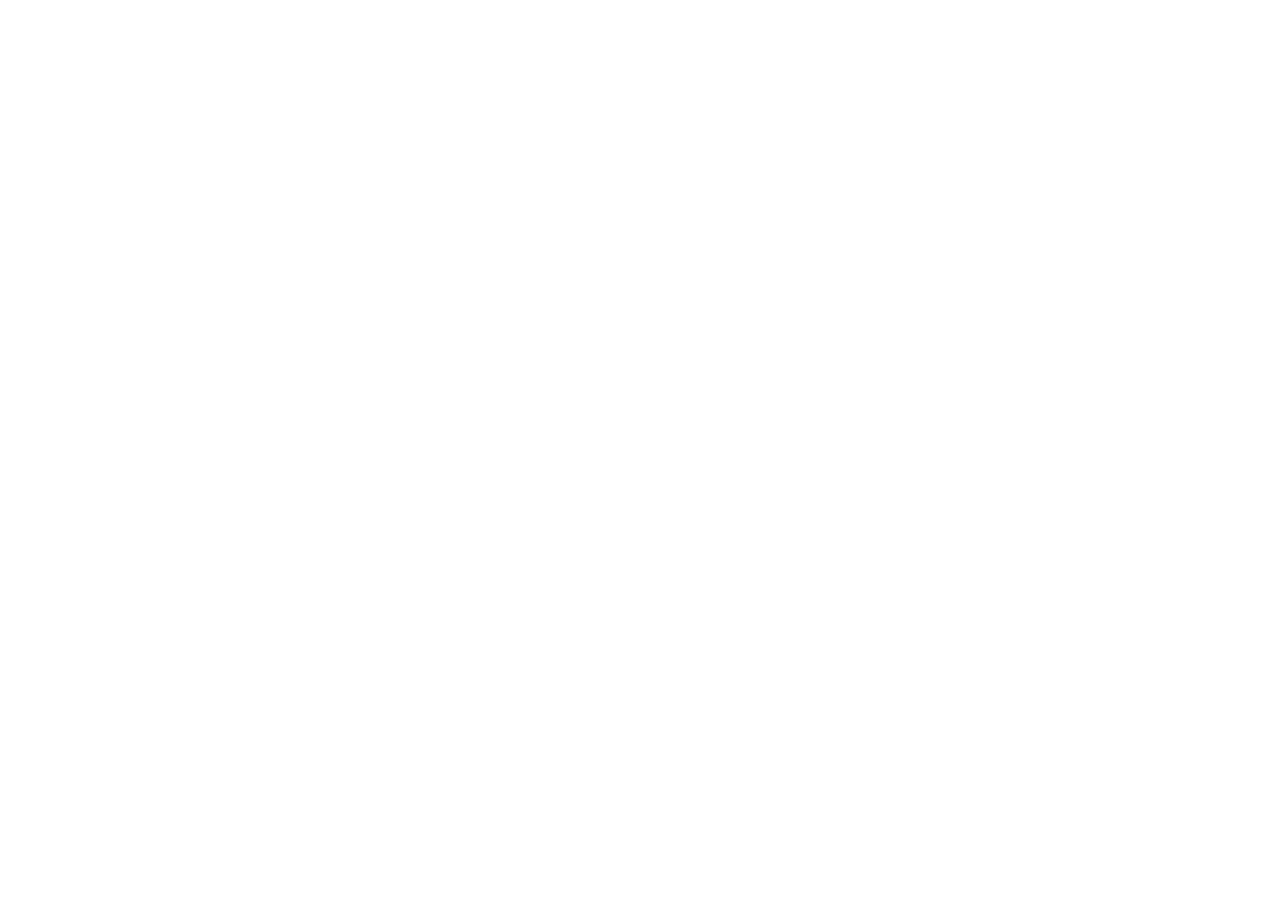
==== modules/template.html @ 3244fbb5 "First commit" ====
<!DOCTYPE html>
<html lang="es"> 
  <head>
    <title>NewProject</title>
    <meta charset="utf-8">
    <meta name="viewport" content="width=device-width, initial-scale:1">
    <meta name="description" content="NewProject">
    <link rel="stylesheet" href="styles.css">
    <link rel="stylesheet" href="mobile.css" media="screen and (max-width:480px)">
  </head>
  <body>
  </body>
</html>
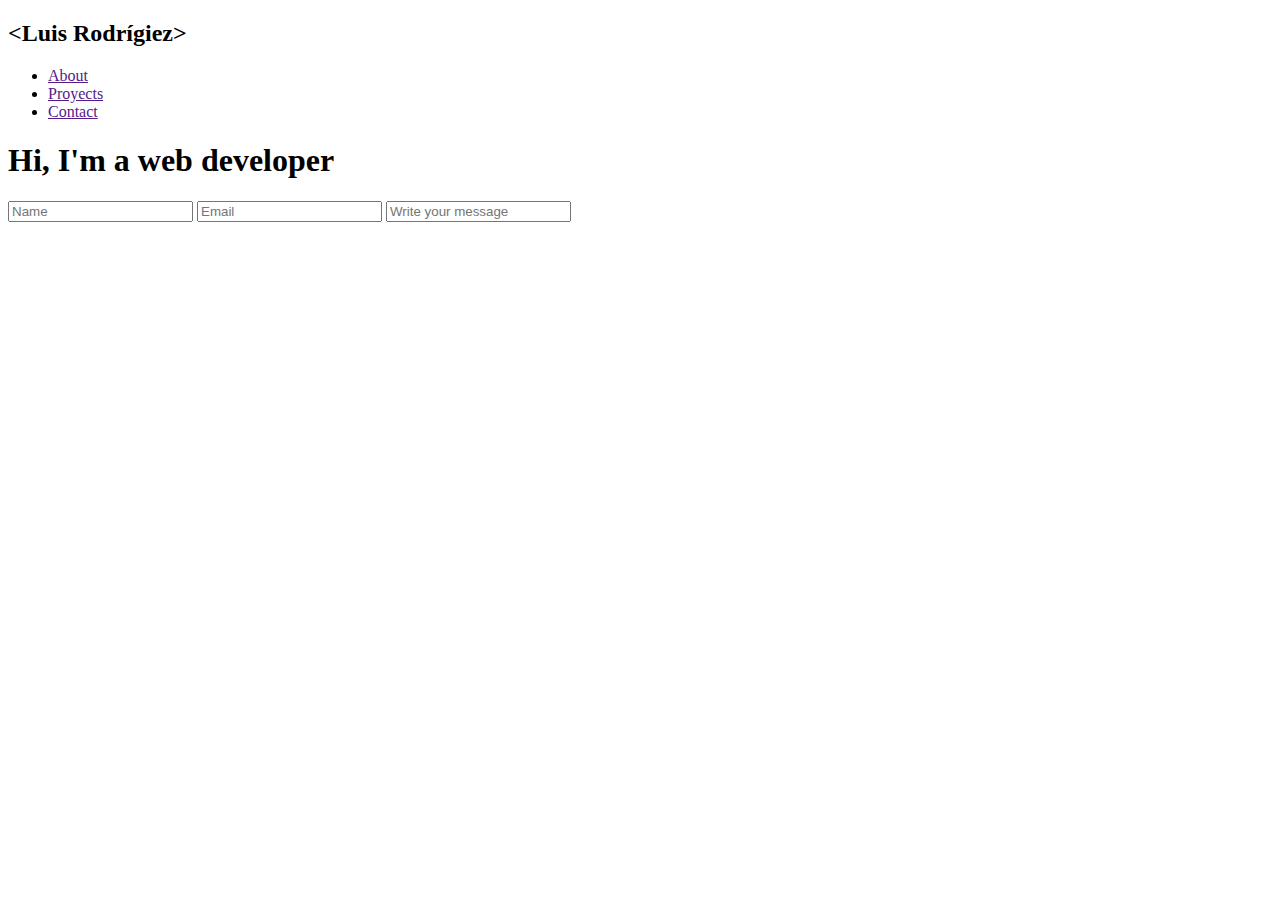
==== commit 404828ff: "Mobile first configuration" ====
--- a/modules/template.html
+++ b/modules/template.html
@@ -1,13 +1,32 @@
 <!DOCTYPE html>
 <html lang="es"> 
   <head>
-    <title>NewProject</title>
+    <title>Luis Rodríguez | Web developer</title>
     <meta charset="utf-8">
     <meta name="viewport" content="width=device-width, initial-scale:1">
-    <meta name="description" content="NewProject">
+    <meta name="description" content="I'm a web developer looking to generate a great impact">
     <link rel="stylesheet" href="styles.css">
-    <link rel="stylesheet" href="mobile.css" media="screen and (max-width:480px)">
+    <link rel="stylesheet" href="desktop.css" media="screen and (max-width:480px)">
   </head>
   <body>
+    <header>
+      <h2>&lt;Luis Rodrígiez&gt;</h2>
+      <ul>
+        <li> <a href="">About</a></li>
+        <li> <a href="">Proyects</a></li>
+        <li> <a href="">Contact</a></li>
+      </ul>
+    </header>
+    <div class="cover">
+      <h1>Hi, I'm a web developer</h1>
+      <div class="cover__image"></div>
+    </div>
+    <footer>
+      <form action="">
+        <input type="text" placeholder="Name">
+        <input type="email" placeholder="Email">
+        <input type="text" placeholder="Write your message">
+      </form>
+    </footer>
   </body>
 </html>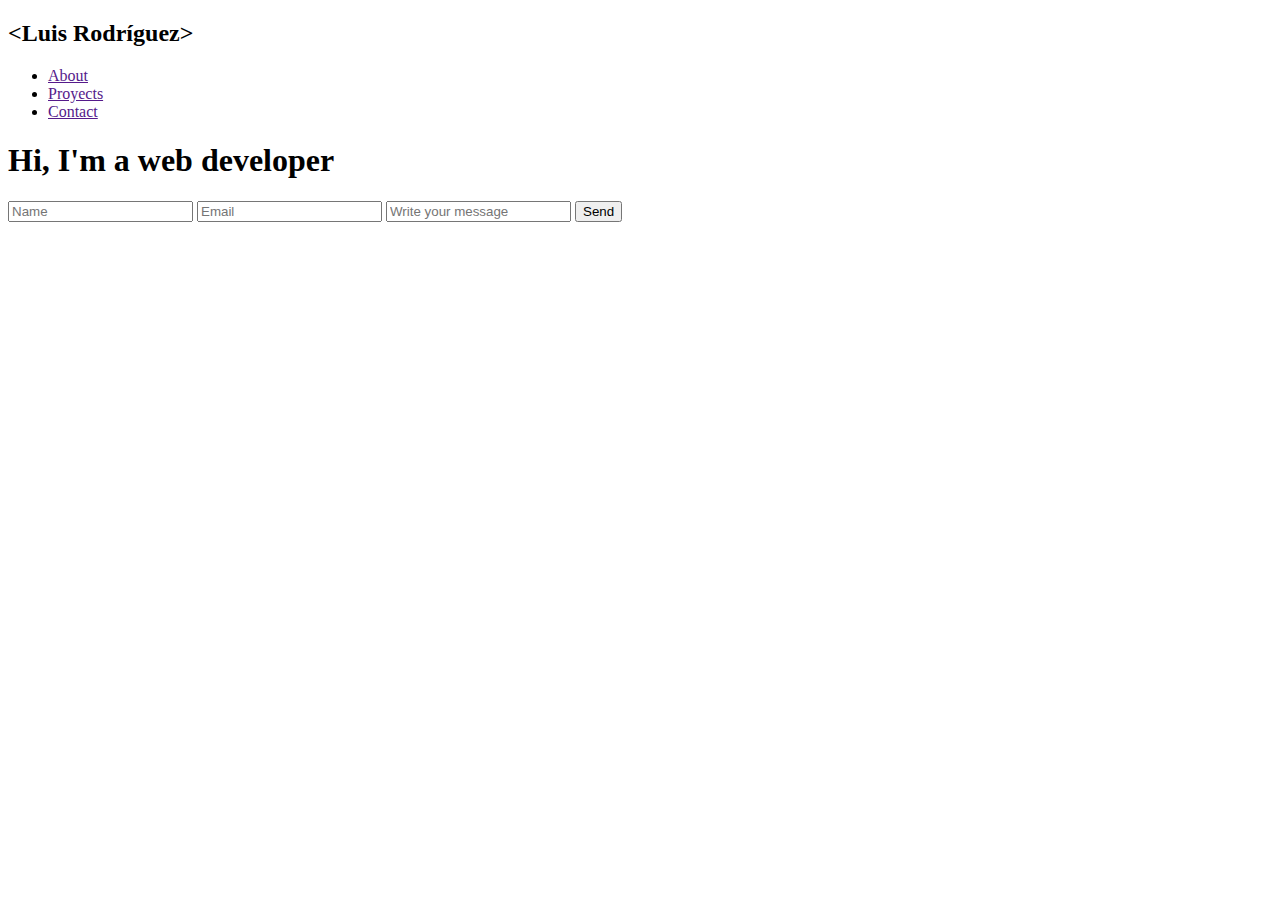
==== commit feaed8c3: "Footer, fonts and new color added" ====
--- a/modules/template.html
+++ b/modules/template.html
@@ -10,7 +10,7 @@
   </head>
   <body>
     <header>
-      <h2>&lt;Luis Rodrígiez&gt;</h2>
+      <h2>&lt;Luis Rodríguez&gt;</h2>
       <ul>
         <li> <a href="">About</a></li>
         <li> <a href="">Proyects</a></li>
@@ -22,10 +22,13 @@
       <div class="cover__image"></div>
     </div>
     <footer>
+      <div class="media"><i class="icon-instagram"></i><i class="icon-github"></i><i class="icon-linkedin"></i>
+      </div>
       <form action="">
         <input type="text" placeholder="Name">
         <input type="email" placeholder="Email">
         <input type="text" placeholder="Write your message">
+        <button class="button">Send</button>
       </form>
     </footer>
   </body>
